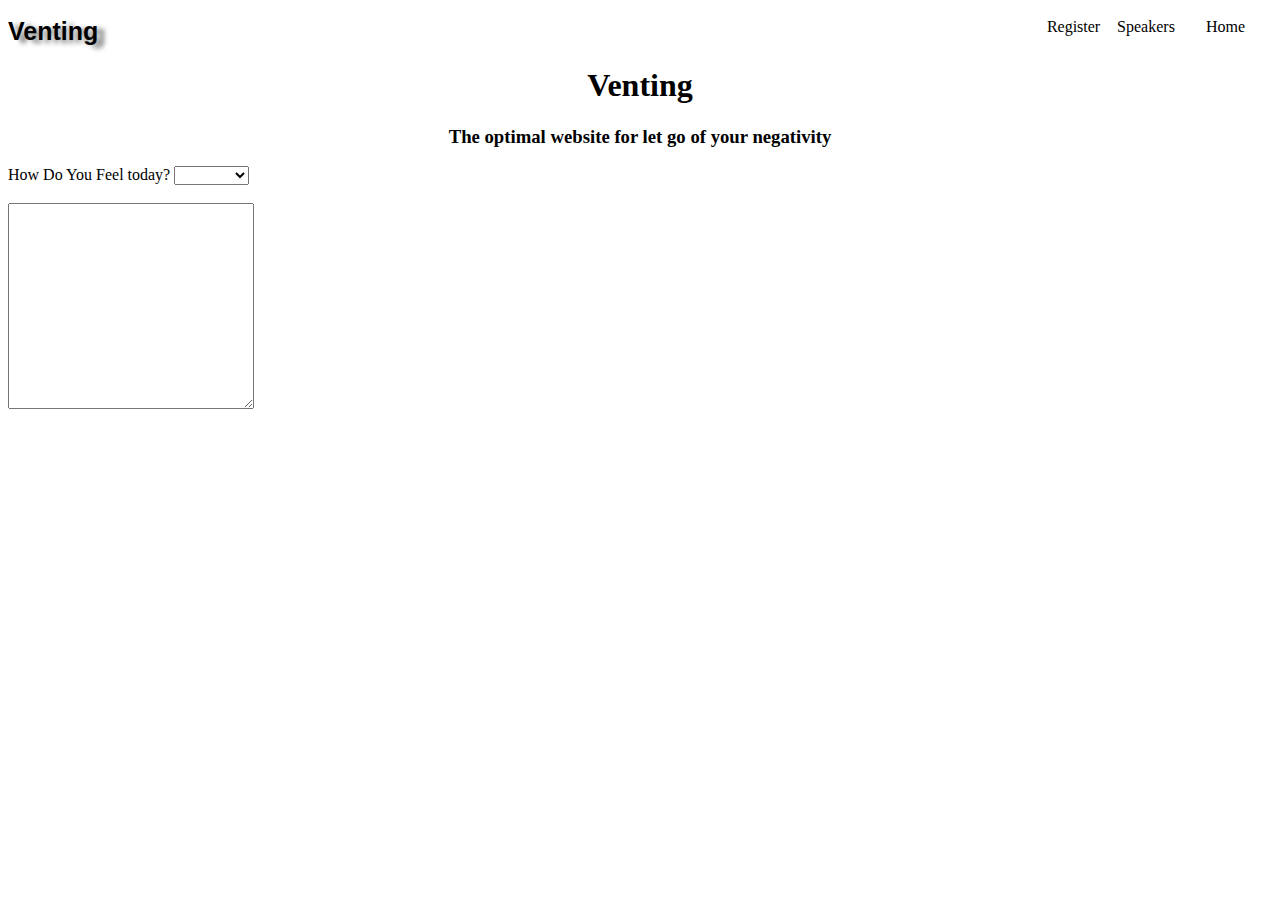
==== index.html @ 6cbfadcd "file setup" ====
<!DOCTYPE html>
<html lang="en" dir="ltr">
  <head>
    <meta charset="utf-8">
    <link rel="stylesheet" href="style.css">
    <script
    src="https://code.jquery.com/jquery-3.5.1.min.js"
    integrity="sha256-9/aliU8dGd2tb6OSsuzixeV4y/faTqgFtohetphbbj0="
    crossorigin="anonymous"></script>
    <title></title>
  </head>
  <body>
    <header>
      <section>
      <a>
        <h1 class="logo">Venting</h1>
      </a>
      <nav>
        <a>Home</a> 
        <a>Speakers</a>
        <a>Register</a>
      </nav>
      </section>
      <h1 class="tagline">Venting</h1>
      <h3>The optimal website for let go of your negativity</h3>

    </header>

    <section>
      <label>How Do You Feel today?</label>
      <select>
        <option></option>
        <option id="excellent">excellent</option>
        <option id="good">good</option>
        <option id="down">down</option>
      </select> <br> <br>
      <textarea>
      </textarea>
    </section>





    <script src="script.js" charset="utf-8"></script>
  </body>
</html>
---- style.css ----
.logo{
  font-size: 25px;
  font-family: sans-serif;
  text-shadow:  7px 3px 5px #757575;
}

.tagline, h3 {
  text-align: center;
  margin-top: 30
}

nav {
  float: right;
  margin-top: -45px;
}

nav a {
  margin: -66px;
  margin-top: -27px;
}

textarea {
  height: 200px;
  width: 240px;
}
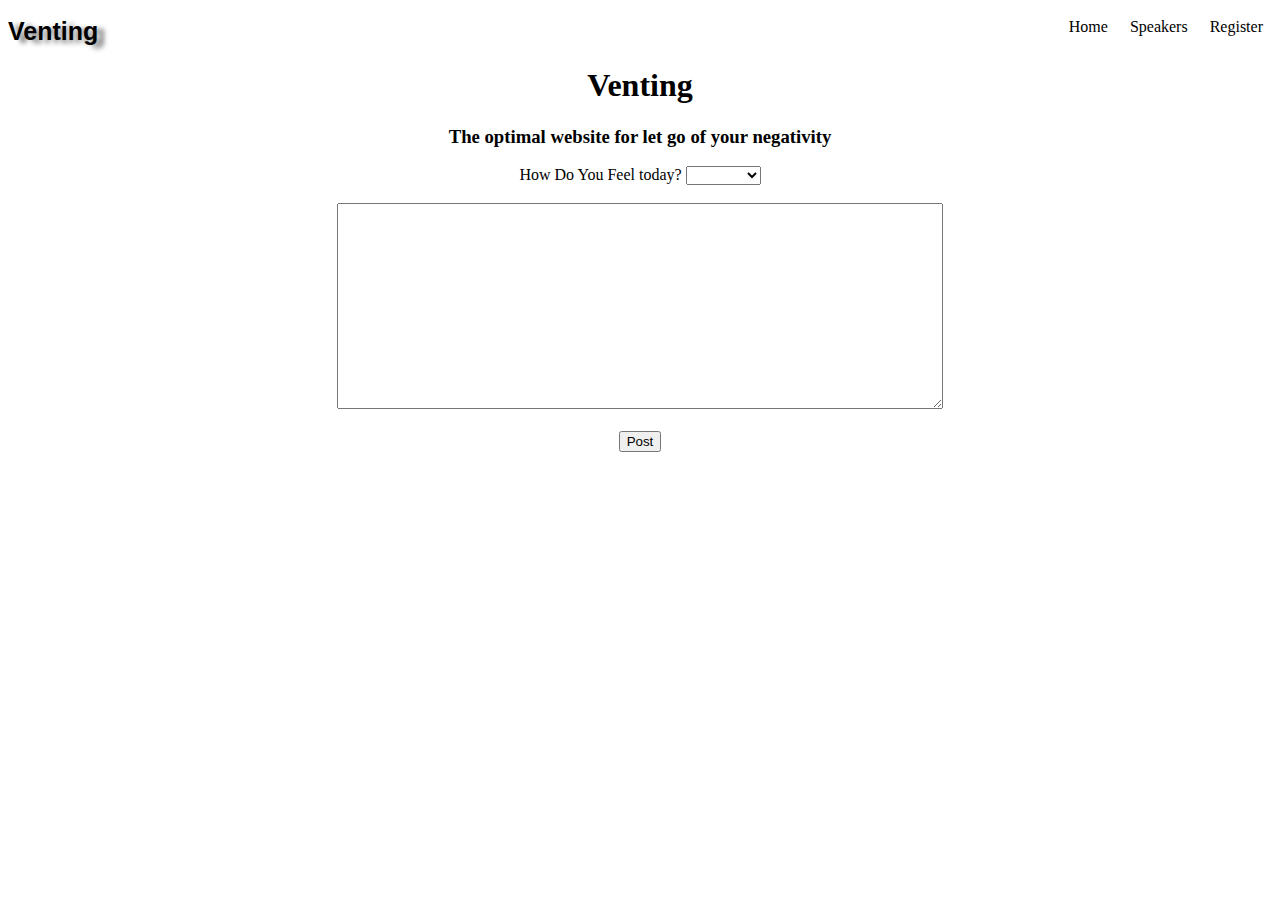
==== commit bdbee565: "step 2" ====
--- a/index.html
+++ b/index.html
@@ -26,7 +26,7 @@
 
     </header>
 
-    <section>
+    <section id="text-area">
       <label>How Do You Feel today?</label>
       <select>
         <option></option>
@@ -35,10 +35,20 @@
         <option id="down">down</option>
       </select> <br> <br>
       <textarea>
-      </textarea>
+      </textarea><br><br>
+
+      <button> Post </button>
+
     </section>
 
+    <section>
 
+      <section id = 'exc'></section>
+      <section id ='gd'></section>
+      <section id ='dn'></section>
+
+
+    </section>
 
 
 
--- a/style.css
+++ b/style.css
@@ -15,11 +15,15 @@
 }
 
 nav a {
-  margin: -66px;
-  margin-top: -27px;
+  margin: 9px;
+  /* margin-top: -27px; */
 }
 
 textarea {
   height: 200px;
-  width: 240px;
+  width: 600px;
 }
+
+#text-area{
+  text-align: center;
+}
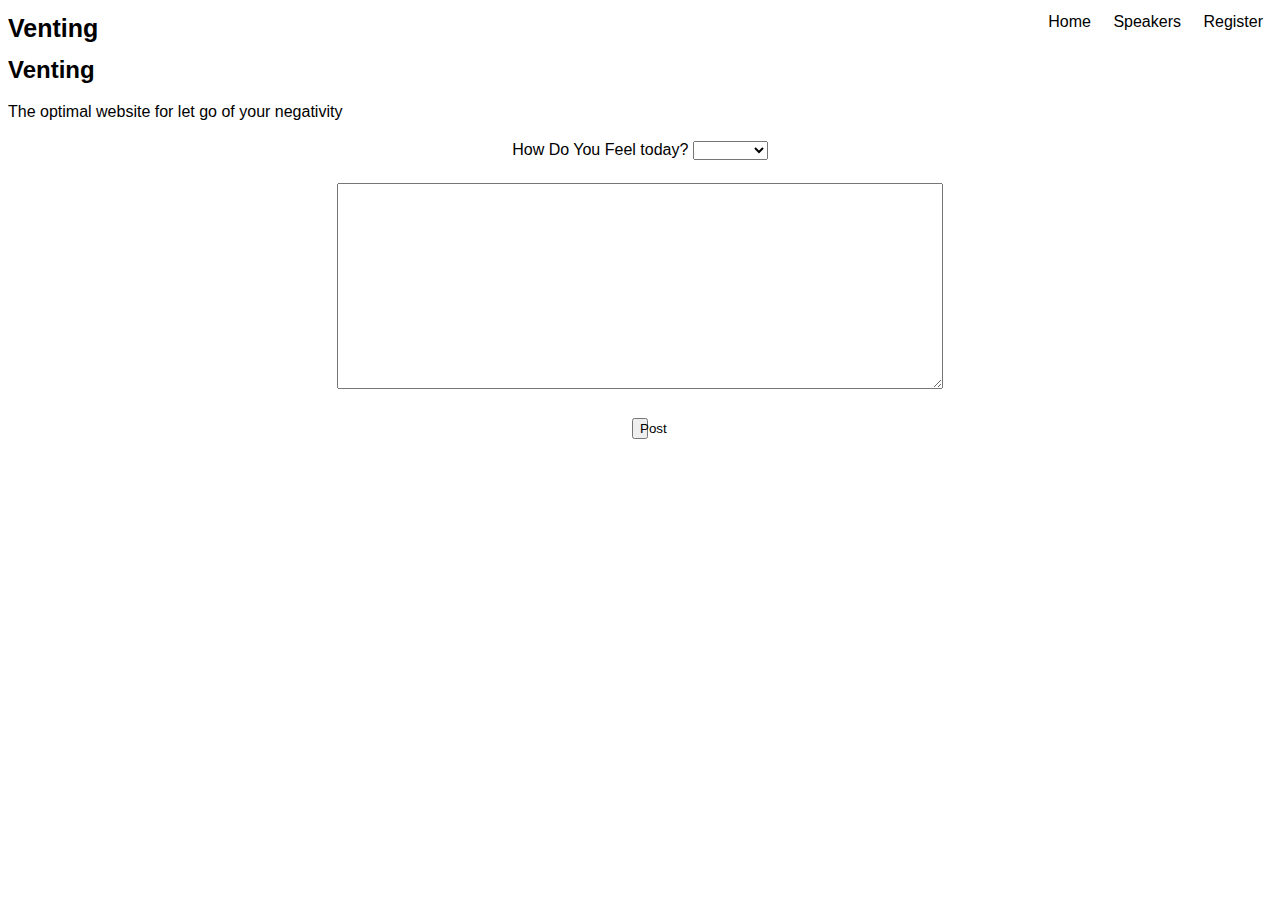
==== commit 5af2e5cb: "step 4" ====
--- a/index.html
+++ b/index.html
@@ -11,47 +11,38 @@
   </head>
   <body>
     <header>
-      <section>
       <a>
         <h1 class="logo">Venting</h1>
       </a>
-      <nav>
-        <a>Home</a> 
+      <nav class="nav primary-nav">
+        <a>Home</a>
         <a>Speakers</a>
         <a>Register</a>
       </nav>
-      </section>
-      <h1 class="tagline">Venting</h1>
-      <h3>The optimal website for let go of your negativity</h3>
+      <h2 class="hero">Venting</h2>
+      <p>The optimal website for let go of your negativity</p>
 
     </header>
 
     <section id="text-area">
       <label>How Do You Feel today?</label>
       <select>
-        <option></option>
+        <option> </option>
         <option id="excellent">excellent</option>
         <option id="good">good</option>
         <option id="down">down</option>
       </select> <br> <br>
+
       <textarea>
       </textarea><br><br>
 
-      <button> Post </button>
-
+      <button class="btn btn-alt">Post</button>
     </section>
 
     <section>
-
-      <section id = 'exc'></section>
-      <section id ='gd'></section>
-      <section id ='dn'></section>
-
-
+      <section id='exc'></section><section id='gd'></section><section id='dn'></section>
     </section>
-
-
-
+    <section></section>
     <script src="script.js" charset="utf-8"></script>
   </body>
 </html>
--- a/style.css
+++ b/style.css
@@ -1,8 +1,11 @@
 .logo{
   font-size: 25px;
   font-family: sans-serif;
-  text-shadow:  7px 3px 5px #757575;
+  /* text-shadow:  7px 3px 5px #757575; */
 }
+
+/*
+ */
 
 .tagline, h3 {
   text-align: center;
@@ -27,3 +30,38 @@
 #text-area{
   text-align: center;
 }
+
+body {
+  /* color: #888; */
+  font: 400 16px/22px "Lato", "Open Sans", "Helvetica Neue", Helvetica, Arial, sans-serif;
+}
+
+ #exc {
+   width: 33.33%;
+   display: inline-block;
+   vertical-align: top;
+   text-align: center;
+
+   /* float: left; */
+ }
+
+ #gd {
+   width: 33.33%;
+  display: inline-block;
+  vertical-align: top;
+  text-align: center;
+   /* text-align: center; */
+ }
+
+ #dn {
+   width: 33.33%;
+  display: inline-block;
+  vertical-align: top;
+  text-align: center;
+    /* float: left; */
+ }
+
+
+.btn {
+  width: 15px;
+}
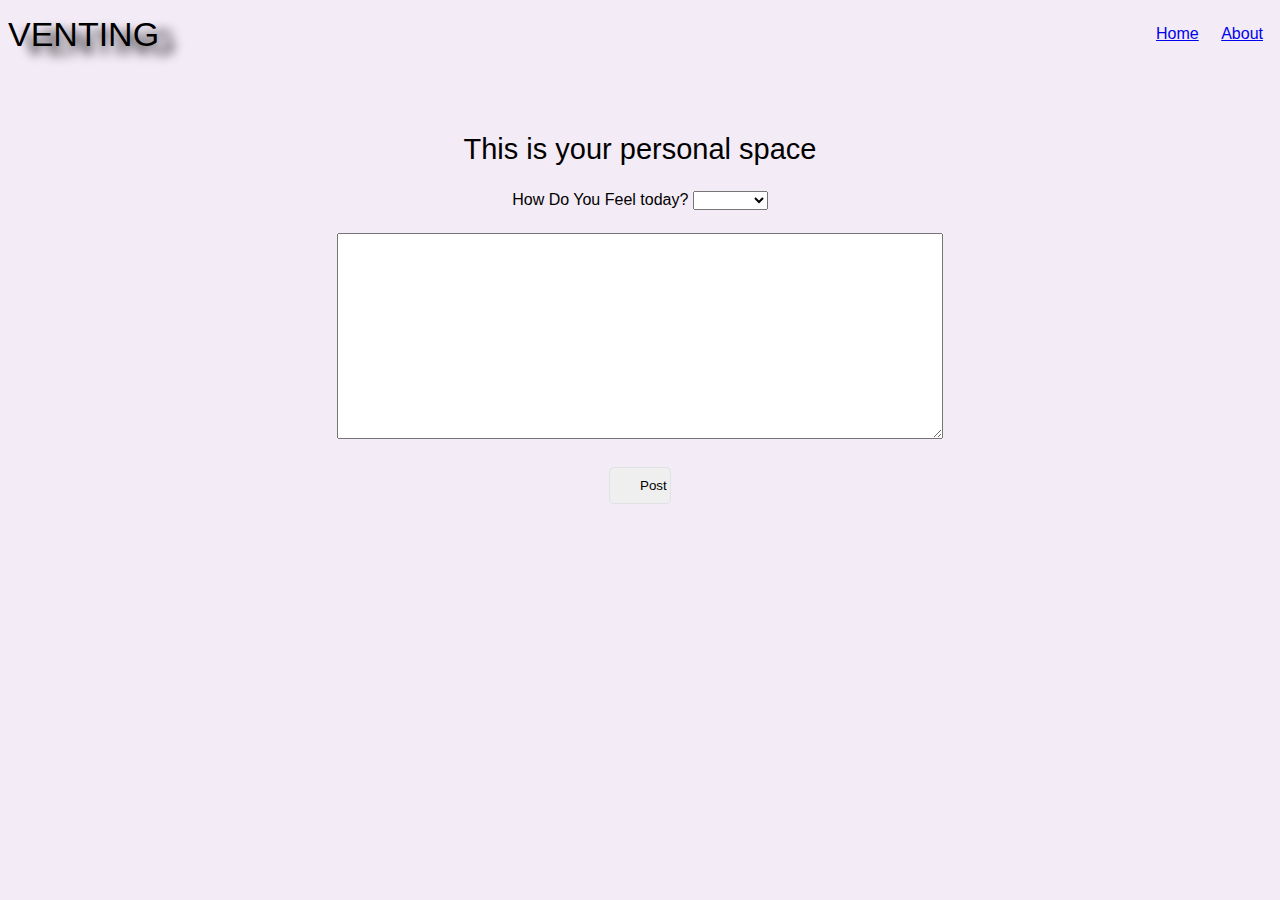
==== commit 9e0cd6d9: "step 5" ====
--- a/index.html
+++ b/index.html
@@ -15,12 +15,11 @@
         <h1 class="logo">Venting</h1>
       </a>
       <nav class="nav primary-nav">
-        <a>Home</a>
-        <a>Speakers</a>
-        <a>Register</a>
+        <a href="index.html">Home</a>
+        <a href="about.html">About</a>
       </nav>
-      <h2 class="hero">Venting</h2>
-      <p>The optimal website for let go of your negativity</p>
+      <!-- <h2 class="middle">Venting</h2> -->
+      <p class="middle">This is your personal space</p>
 
     </header>
 
@@ -36,7 +35,7 @@
       <textarea>
       </textarea><br><br>
 
-      <button class="btn btn-alt">Post</button>
+    <div id="btn"><button class="btn btn-alt">Post</button></div>
     </section>
 
     <section>
--- a/style.css
+++ b/style.css
@@ -1,7 +1,13 @@
-.logo{
-  font-size: 25px;
-  font-family: sans-serif;
-  /* text-shadow:  7px 3px 5px #757575; */
+body {
+  background-color: rgba(215, 189, 226, 0.3);
+}
+
+.logo {
+    font-size: 34px;
+    font-family: sans-serif;
+    font-weight: 400;
+    text-transform: uppercase;
+    text-shadow: 16px 8px 11px;
 }
 
 /*
@@ -65,3 +71,26 @@
 .btn {
   width: 15px;
 }
+
+.middle {
+  text-align: center;
+  font-size: 29px;
+  margin-top: 93px;
+}
+
+.btn {
+  margin: 0
+  display: inline-block;
+  border-radius: 5px;
+  text-align: center;
+}
+
+
+.btn-alt {
+   border: 1px solid #dfe2e5;
+   padding: 10px 30px;
+ }
+
+ #btn {
+   text-align: center;
+ }
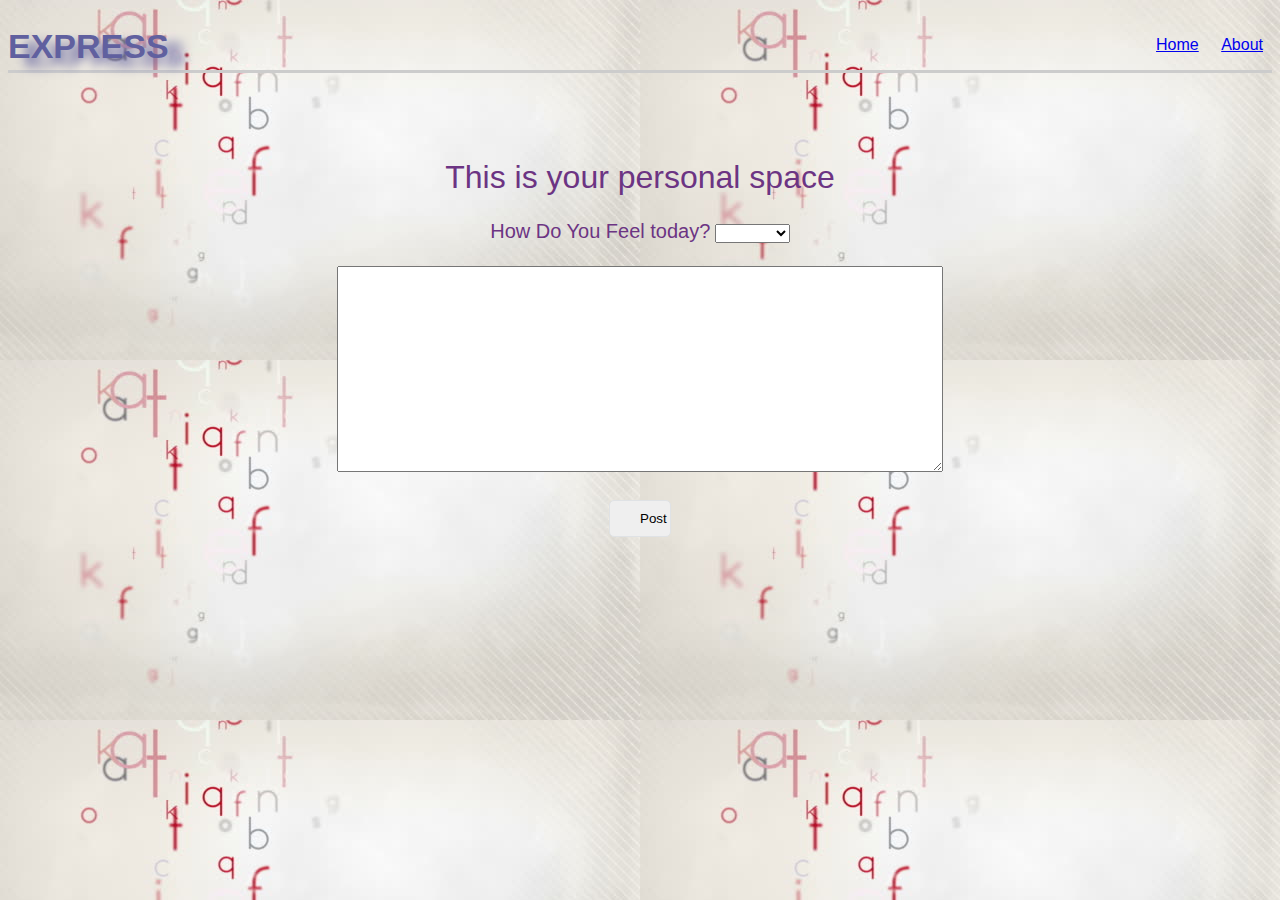
==== commit d0248ec7: "step 7" ====
--- a/index.html
+++ b/index.html
@@ -12,7 +12,7 @@
   <body>
     <header>
       <a>
-        <h1 class="logo">Venting</h1>
+        <h1 class="logo">Express</h1>
       </a>
       <nav class="nav primary-nav">
         <a href="index.html">Home</a>
--- a/style.css
+++ b/style.css
@@ -3,11 +3,16 @@
 }
 
 .logo {
-    font-size: 34px;
-    font-family: sans-serif;
-    font-weight: 400;
-    text-transform: uppercase;
-    text-shadow: 16px 8px 11px;
+  color: rgb(96, 96, 159);
+  font-size: 34px;
+  font-family: sans-serif ;
+  /*font: "Lato", "Open Sans", "Helvetica Neue", Helvetica, Arial, sans-serif;*/
+  font-weight: 600;
+  text-transform: uppercase;
+  text-shadow: 16px 8px 11px;
+  border-bottom: 3px solid #ccc;
+  line-height: 1.4;
+  /* margin-top: -73px; */
 }
 
 /*
@@ -20,7 +25,7 @@
 
 nav {
   float: right;
-  margin-top: -45px;
+  margin-top: -62px;
 }
 
 nav a {
@@ -40,6 +45,8 @@
 body {
   /* color: #888; */
   font: 400 16px/22px "Lato", "Open Sans", "Helvetica Neue", Helvetica, Arial, sans-serif;
+  background-image: url(gettyimages-160295454-640x640.jpg);
+ 
 }
 
  #exc {
@@ -74,8 +81,9 @@
 
 .middle {
   text-align: center;
-  font-size: 29px;
+  font-size: 32px;
   margin-top: 93px;
+  color: rgba(108, 52, 131);
 }
 
 .btn {
@@ -94,3 +102,19 @@
  #btn {
    text-align: center;
  }
+
+ label {
+    color: rgba(108, 52, 131);
+    font-size: 20px
+ }
+
+ #about{
+  border: 3px dashed grey;
+  max-width: 600px;
+  text-align: center;
+  padding: 20px 20px 20px 20px;
+  margin: auto;
+  margin-top: 205px;
+  font-weight: bold;
+  font-size: 32px;
+ }
